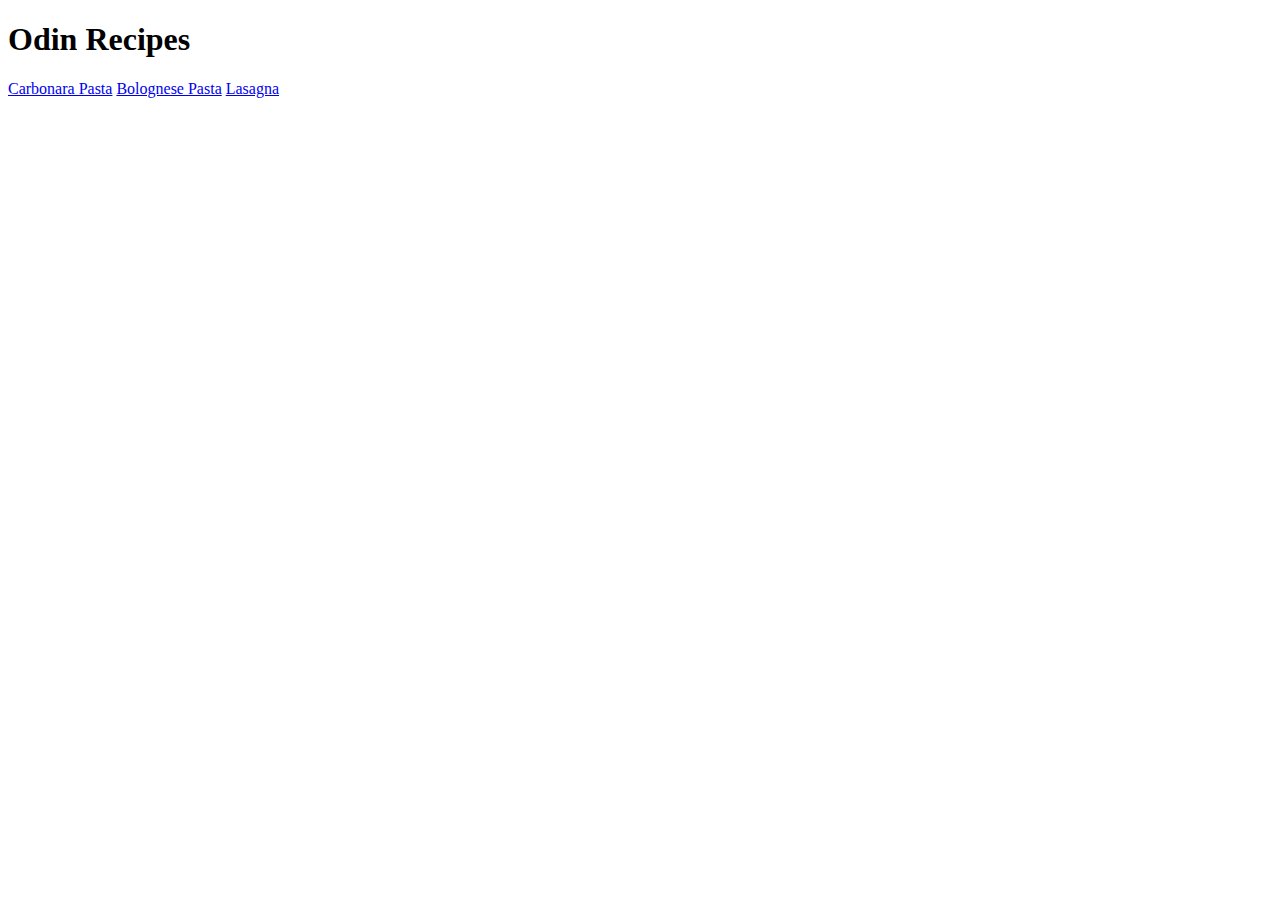
==== index.html @ 0971b16e "added some more files" ====
<!DOCTYPE html>
<html lang="en">
  <head>
    <meta charset="UTF-8">
    <title>Homepage</title>
  </head>

  <body>
    <h1>Odin Recipes</h1>
    <a href="recipes/carbonara.html">Carbonara Pasta</a>
    <a href="recipes/bolognese.html">Bolognese Pasta</a>
    <a href="recipes/lasagna.html">Lasagna</a>
  </body>

</html>
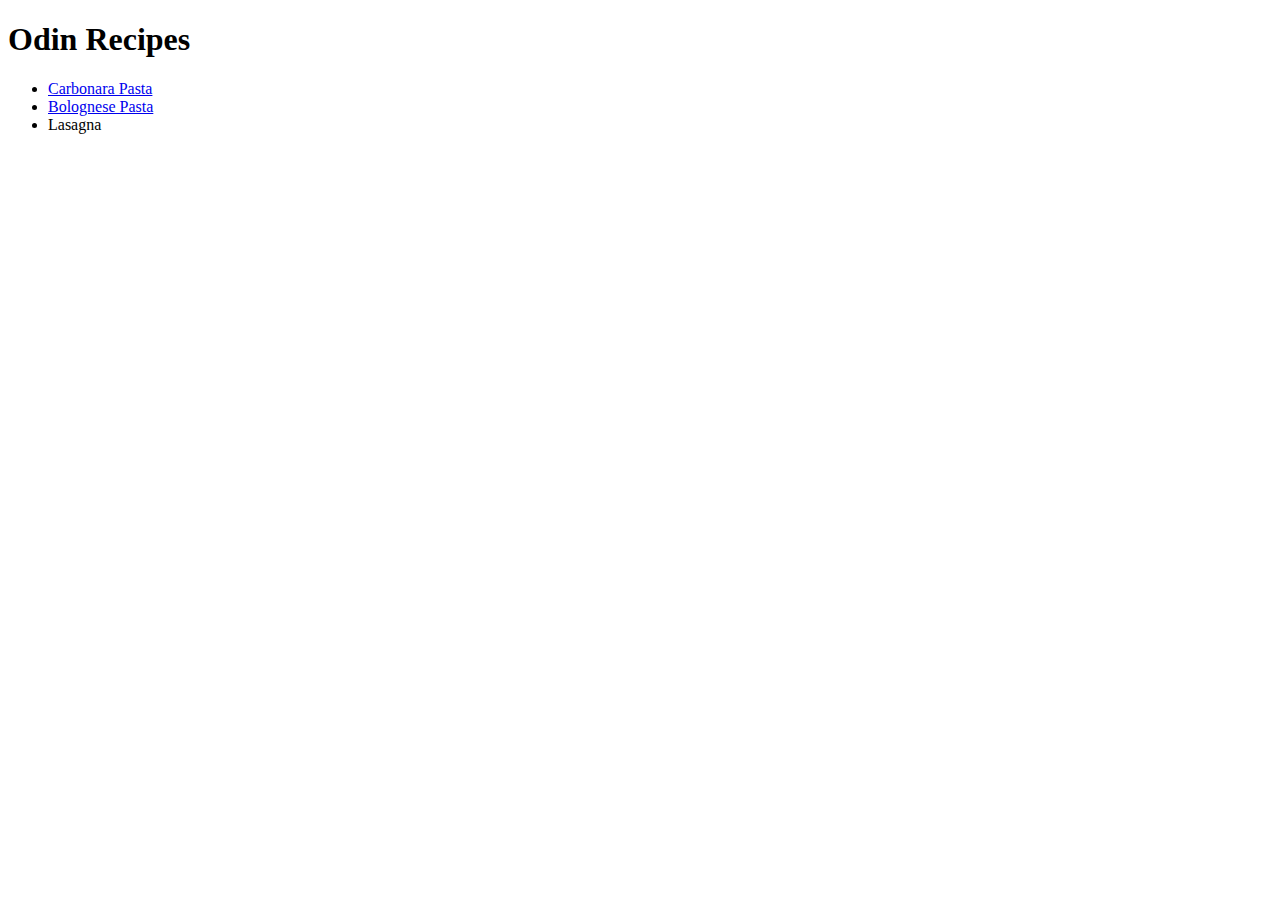
==== commit 5069e392: "made links on homepage into an unordered list" ====
--- a/index.html
+++ b/index.html
@@ -7,9 +7,12 @@
 
   <body>
     <h1>Odin Recipes</h1>
-    <a href="recipes/carbonara.html">Carbonara Pasta</a>
-    <a href="recipes/bolognese.html">Bolognese Pasta</a>
-    <a href="recipes/lasagna.html">Lasagna</a>
+    <ul>
+        <li><a href="recipes/carbonara.html">Carbonara Pasta</a></li>
+        <li><a href="recipes/bolognese.html">Bolognese Pasta</a></li>
+        <li><a ref="recipes/lasagna.html">Lasagna</a></li>
+      </ul>
+      
   </body>
 
 </html>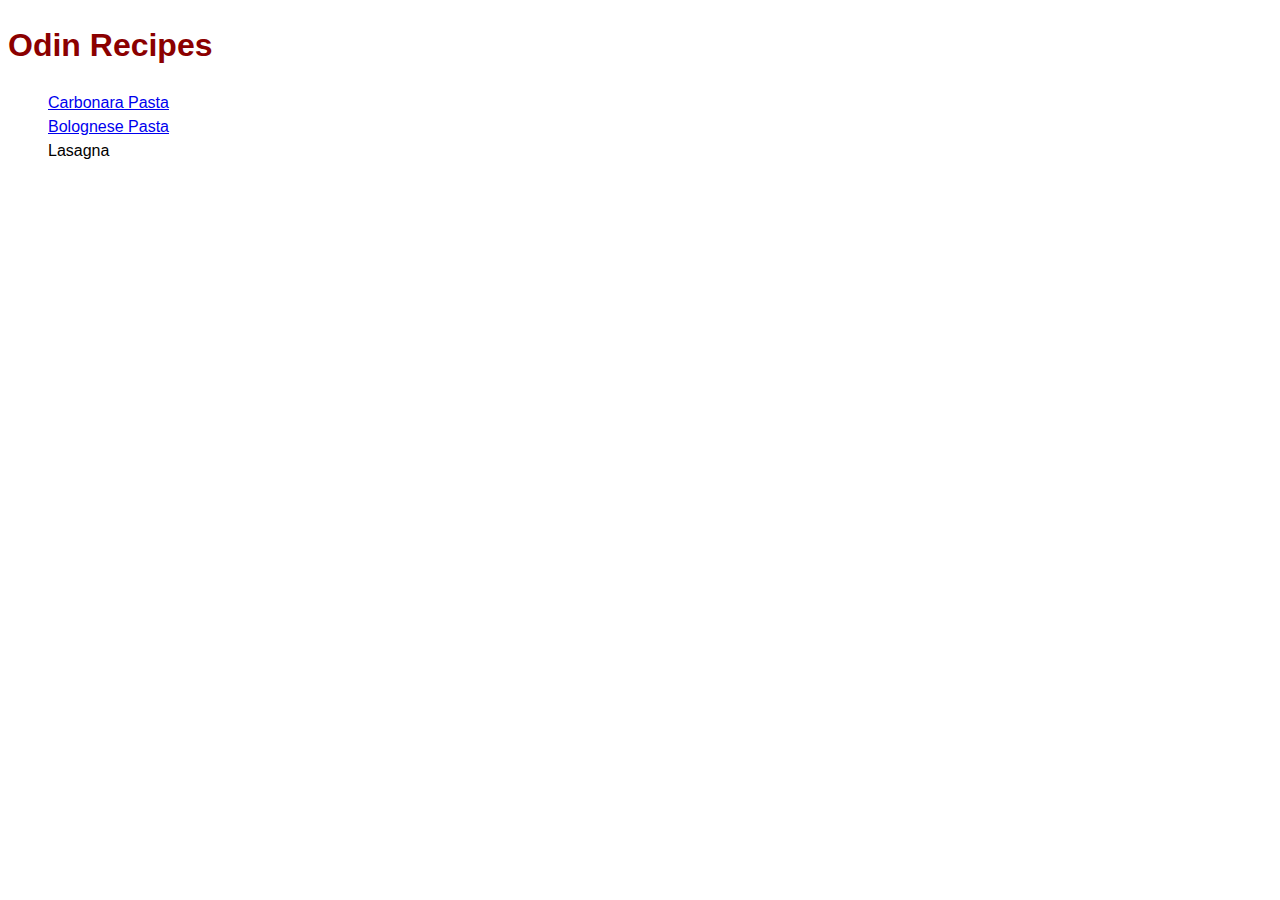
==== commit f79e1165: "added a styles.css file" ====
--- a/index.html
+++ b/index.html
@@ -2,6 +2,7 @@
 <html lang="en">
   <head>
     <meta charset="UTF-8">
+    <link rel="stylesheet" href="styles.css" />
     <title>Homepage</title>
   </head>
 
@@ -12,7 +13,7 @@
         <li><a href="recipes/bolognese.html">Bolognese Pasta</a></li>
         <li><a ref="recipes/lasagna.html">Lasagna</a></li>
       </ul>
-      
+
   </body>
 
 </html>--- a/styles.css
+++ b/styles.css
@@ -0,0 +1,16 @@
+* {
+    line-height: 1.5;
+    
+}
+
+body {
+    font-family: Arial, Helvetica, sans-serif;
+}
+
+h1 {
+    color: darkred;
+}
+
+ul {
+    list-style: none;
+}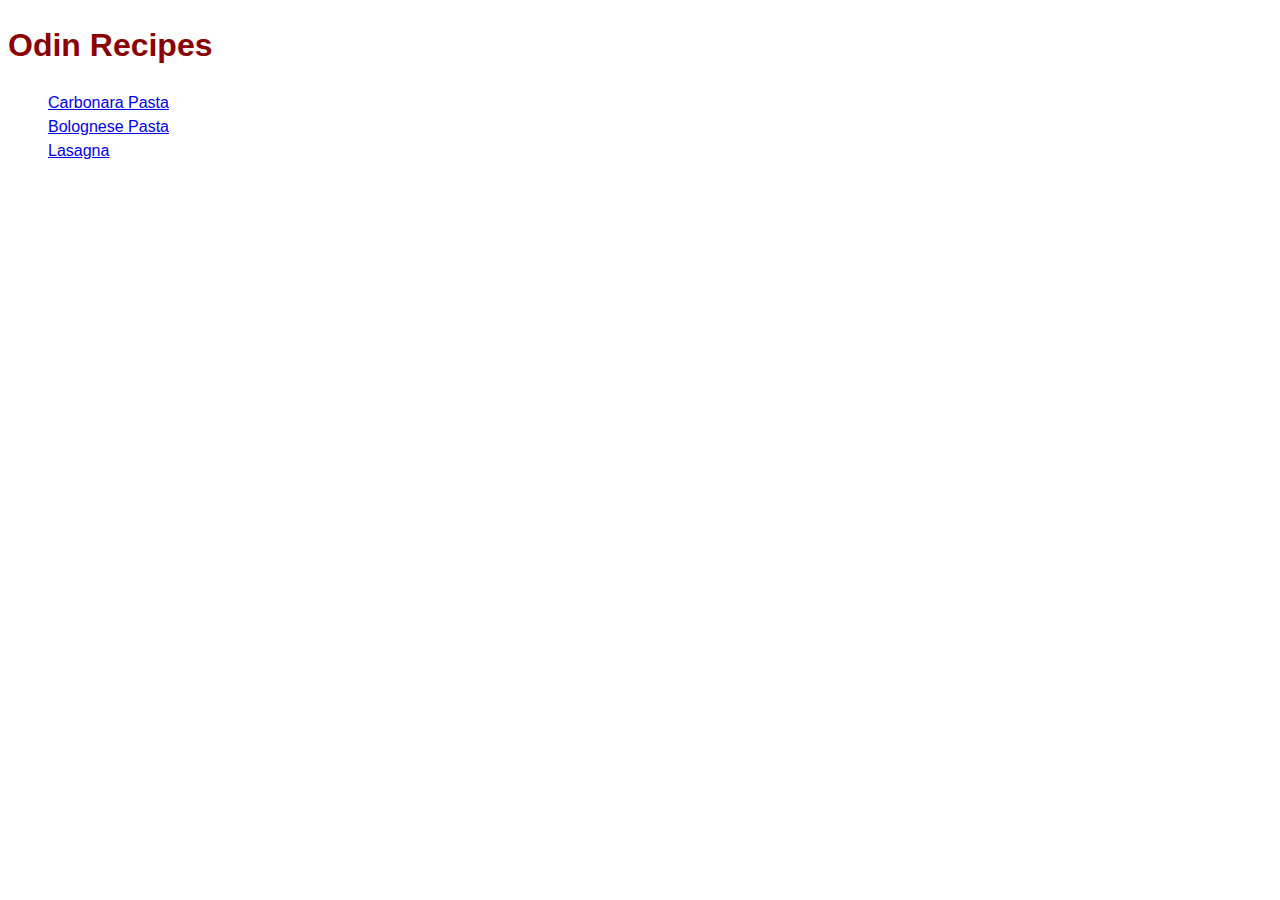
==== commit 4746ef5e: "fixed link issue with lasagna.html" ====
--- a/index.html
+++ b/index.html
@@ -11,7 +11,7 @@
     <ul>
         <li><a href="recipes/carbonara.html">Carbonara Pasta</a></li>
         <li><a href="recipes/bolognese.html">Bolognese Pasta</a></li>
-        <li><a ref="recipes/lasagna.html">Lasagna</a></li>
+        <li><a href="recipes/lasagna.html">Lasagna</a></li>
       </ul>
 
   </body>
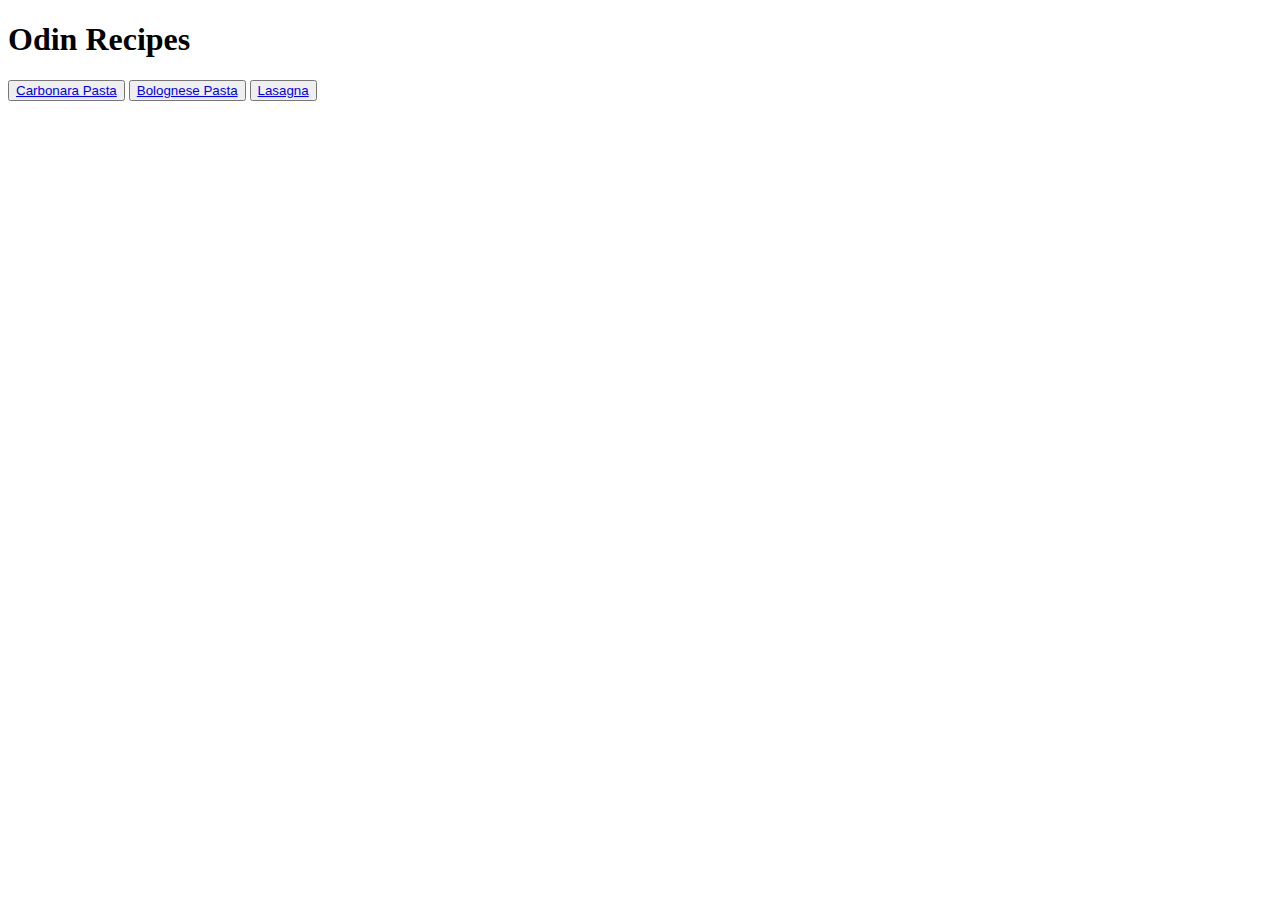
==== commit bbe0ce00: "added stylesheet to recipes, made index buttons" ====
--- a/index.html
+++ b/index.html
@@ -8,11 +8,10 @@
 
   <body>
     <h1>Odin Recipes</h1>
-    <ul>
-        <li><a href="recipes/carbonara.html">Carbonara Pasta</a></li>
-        <li><a href="recipes/bolognese.html">Bolognese Pasta</a></li>
-        <li><a href="recipes/lasagna.html">Lasagna</a></li>
-      </ul>
+      <button><a href="recipes/carbonara.html">Carbonara Pasta</a></button>
+      <button><a href="recipes/bolognese.html">Bolognese Pasta</a></button>
+      <button><a href="recipes/lasagna.html">Lasagna</a></button>
+
 
   </body>
 
